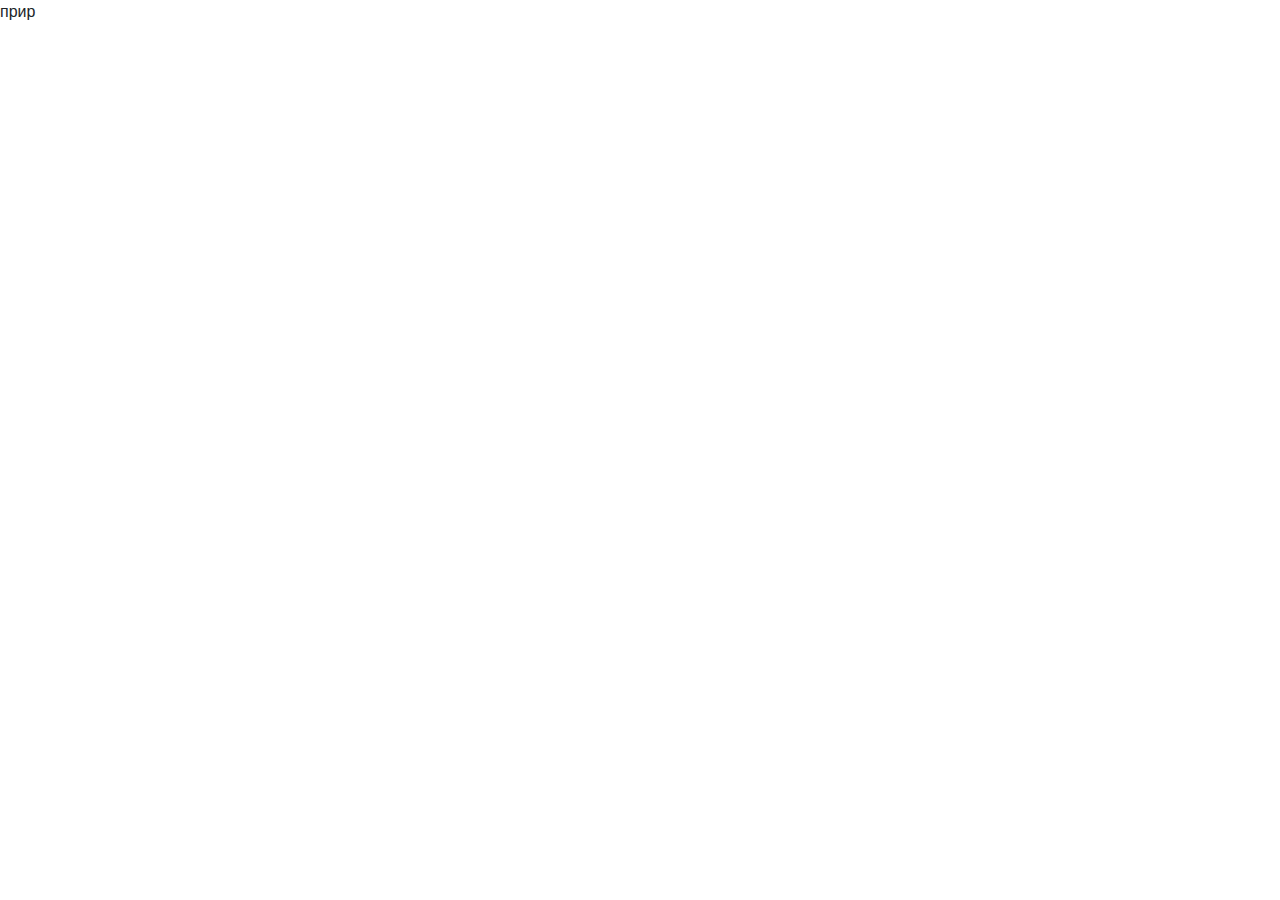
==== index.html @ d17eb9c0 "Initial commit" ====
<!DOCTYPE html>
<html lang="ru">
<head>
  <meta name="viewport" content="width=device-width, initial-scale=1.0">
	<meta charset="UTF-8">
	<title>BOOTSTRAP</title>
  <link rel="stylesheet" href="css/style.css">
  <link rel="stylesheet" href="css/bootstrap.min.css">
</head>
<body>
  прир
<!-- PODKLJUCHENIE, POSLEDOWATELNOST WAJNA -->
<script src="https://code.jquery.com/jquery-3.4.1.slim.min.js"
integrity="sha384-J6qa4849blE2+poT4WnyKhv5vZF5SrPo0iEjwBvKU7imGFAV0wwj1yYfoRSJoZ+n"
crossorigin="anonymous"></script>
<script src="js/bootstrap.bundle.min.js"></script>
<script src="js/bootstrap.min.js"></script>
</body>
</html>
---- css/style.css ----
.navbar-toggler{
  outline:none!important;
}
.navbar-toggler:hover{background: #e6e6e6}

.card {width:300px}

footer {
  padding:30px 0;
  color: #999;
  text-align:center;
  background-color: #f9f9f9;

}
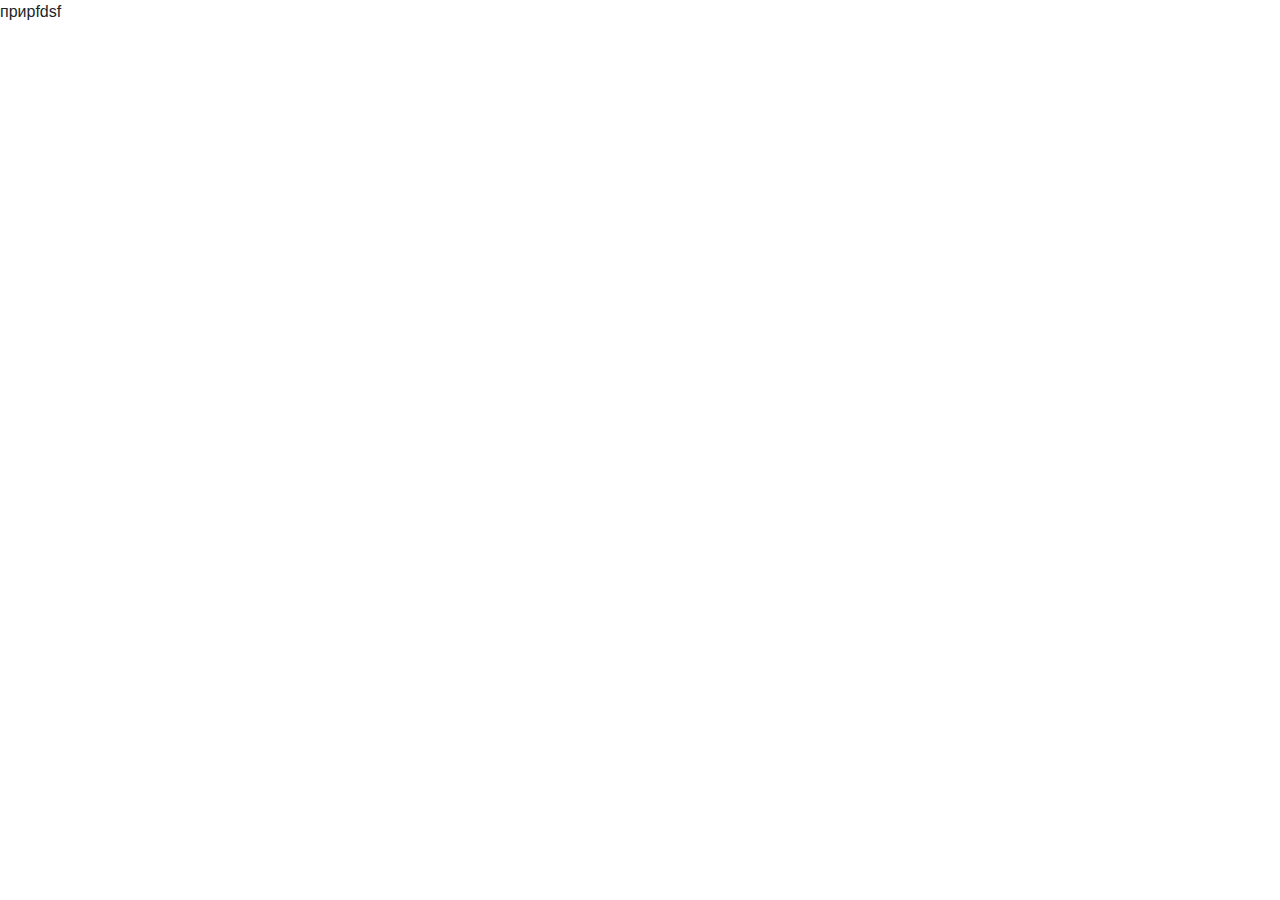
==== commit 61dfadc1: "Inintial commit" ====
--- a/index.html
+++ b/index.html
@@ -8,7 +8,7 @@
   <link rel="stylesheet" href="css/bootstrap.min.css">
 </head>
 <body>
-  прир
+  прирfdsf
 <!-- PODKLJUCHENIE, POSLEDOWATELNOST WAJNA -->
 <script src="https://code.jquery.com/jquery-3.4.1.slim.min.js"
 integrity="sha384-J6qa4849blE2+poT4WnyKhv5vZF5SrPo0iEjwBvKU7imGFAV0wwj1yYfoRSJoZ+n"
